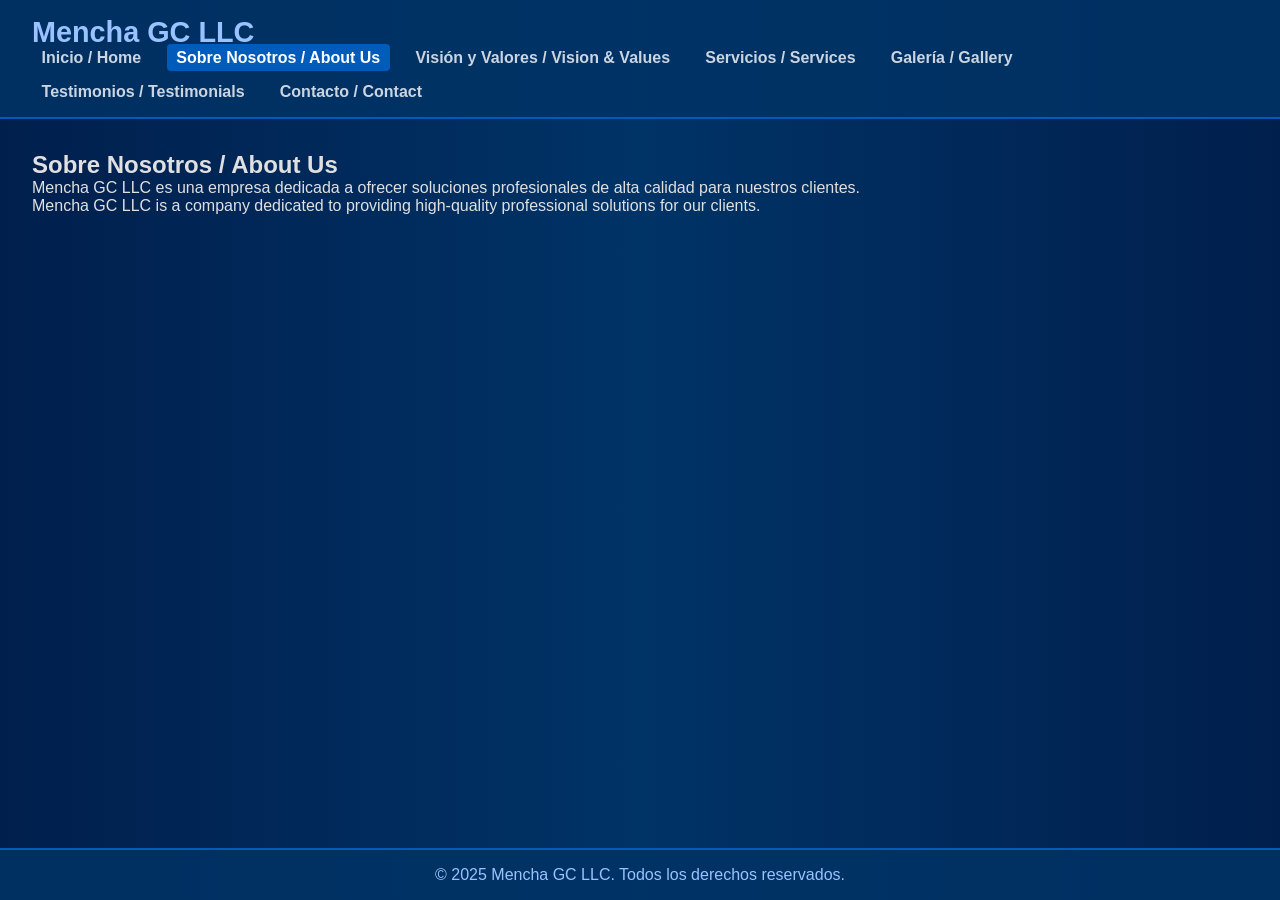
==== about.html @ c3d9b0c3 "Add files via upload" ====
<!DOCTYPE html>
<html lang="es">
<head>
  <meta charset="UTF-8" />
  <meta name="viewport" content="width=device-width, initial-scale=1" />
  <title>Mencha GC LLC - Sobre Nosotros</title>
  <link rel="stylesheet" href="styles.css" />
</head>
<body>
  <header>
    <div class="logo">Mencha GC LLC</div>
    <nav>
      <ul>
        <li><a href="index.html" target="_blank">Inicio / Home</a></li>
        <li><a href="about.html" target="_blank" class="active">Sobre Nosotros / About Us</a></li>
        <li><a href="vision.html" target="_blank">Visión y Valores / Vision & Values</a></li>
        <li><a href="services.html" target="_blank">Servicios / Services</a></li>
        <li><a href="gallery.html" target="_blank">Galería / Gallery</a></li>
        <li><a href="testimonials.html" target="_blank">Testimonios / Testimonials</a></li>
        <li><a href="contact.html" target="_blank">Contacto / Contact</a></li>
      </ul>
    </nav>
  </header>

  <main>
    <section>
      <h2>Sobre Nosotros / About Us</h2>
      <p>Mencha GC LLC es una empresa dedicada a ofrecer soluciones profesionales de alta calidad para nuestros clientes.</p>
      <p>Mencha GC LLC is a company dedicated to providing high-quality professional solutions for our clients.</p>
    </section>
  </main>

  <footer>
    <p>© 2025 Mencha GC LLC. Todos los derechos reservados.</p>
  </footer>
</body>
</html>
---- styles.css ----
/* Reset y estilos básicos */
* {
  margin: 0;
  padding: 0;
  box-sizing: border-box;
  font-family: 'Segoe UI', Tahoma, Geneva, Verdana, sans-serif;
}

body {
  background: linear-gradient(90deg, #001f4d, #003366, #001f4d);
  color: #e0e0e0;
  min-height: 100vh;
  display: flex;
  flex-direction: column;
}

header {
  background: rgba(0, 51, 102, 0.85);
  padding: 1rem 2rem;
  display: flex;
  flex-wrap: wrap;
  align-items: center;
  justify-content: space-between;
  border-bottom: 2px solid #005bbb;
  position: sticky;
  top: 0;
  z-index: 100;
}

.logo {
  font-size: 1.8rem;
  font-weight: bold;
  color: #99c2ff;
  user-select: none;
}

nav ul {
  list-style: none;
  display: flex;
  flex-wrap: wrap;
  gap: 1rem;
}

nav ul li a {
  color: #cbd5e1;
  text-decoration: none;
  font-weight: 600;
  padding: 0.3rem 0.6rem;
  border-radius: 4px;
  transition: background-color 0.3s ease;
}

nav ul li a:hover,
nav ul li a.active {
  background-color: #005bbb;
  color: #ffffff;
}

.search-container {
  display: flex;
  align-items: center;
  gap: 0.5rem;
  margin-top: 0.5rem;
}

.search-container select,
.search-container input {
  padding: 0.3rem 0.6rem;
  border-radius: 5px;
  border: none;
  font-size: 1rem;
}

.search-container button {
  background-color: #005bbb;
  border: none;
  color: white;
  padding: 0.4rem 1rem;
  border-radius: 5px;
  cursor: pointer;
  font-weight: 700;
  transition: background-color 0.3s ease;
}

.search-container button:hover {
  background-color: #003d99;
}

main {
  flex-grow: 1;
  padding: 2rem;
}

.welcome {
  text-align: center;
  margin-bottom: 2rem;
}

.welcome h1 {
  font-size: 2.2rem;
  margin-bottom: 0.5rem;
  color: #99c2ff;
}

.welcome p {
  font-size: 1.2rem;
  margin-bottom: 1.5rem;
  color: #cbd5e1;
}

.social-media {
  display: flex;
  justify-content: center;
  gap: 2rem;
  margin-bottom: 2rem;
}

.social-media a img {
  width: 32px;
  height: 32px;
  filter: brightness(85%);
  transition: filter 0.3s ease;
}

.social-media a:hover img {
  filter: brightness(100%);
}

footer {
  text-align: center;
  padding: 1rem 0;
  background: rgba(0, 51, 102, 0.85);
  border-top: 2px solid #005bbb;
  color: #99c2ff;
  user-select: none;
}

/* Formularios */
form {
  max-width: 500px;
  margin: 0 auto;
  display: flex;
  flex-direction: column;
  gap: 1rem;
}

form label {
  font-weight: 600;
  color: #99c2ff;
}

form input,
form textarea {
  padding: 0.5rem;
  border-radius: 5px;
  border: none;
  font-size: 1rem;
  resize: vertical;
}

form button {
  background-color: #005bbb;
  border: none;
  color: white;
  padding: 0.6rem 1.5rem;
  border-radius: 5px;
  cursor: pointer;
  font-weight: 700;
  transition: background-color 0.3s ease;
}

form button:hover {
  background-color: #003d99;
}

/* Responsive */
@media (max-width: 768px) {
  header {
    flex-direction: column;
    align-items: flex-start;
  }
  nav ul {
    flex-direction: column;
    width: 100%;
  }
  nav ul li {
    width: 100%;
  }
  nav ul li a {
    display: block;
    width: 100%;
    padding: 0.5rem 1rem;
  }
  .search-container {
    width: 100%;
    margin-top: 1rem;
  }
}
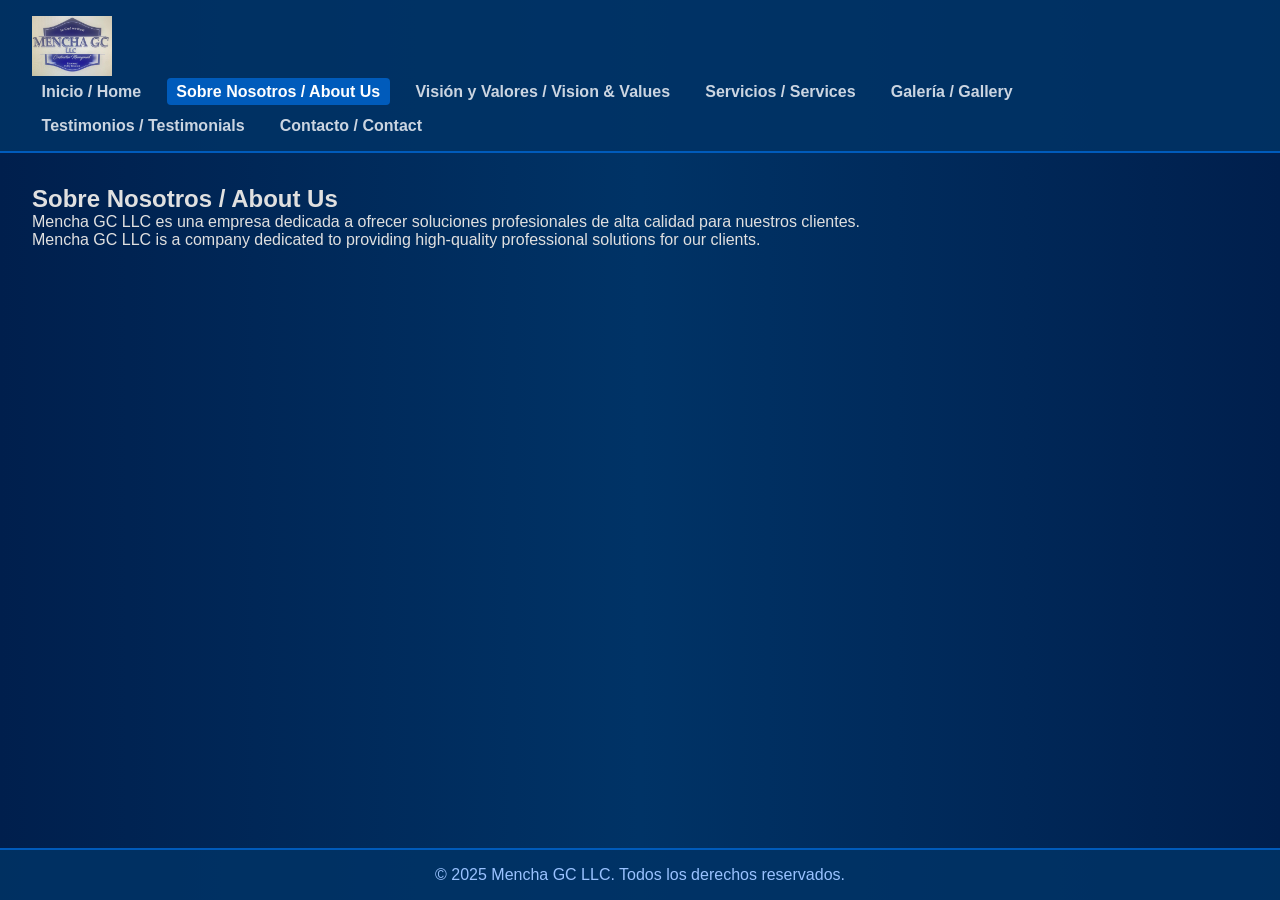
==== commit fe1205a3: "Update about.html" ====
--- a/about.html
+++ b/about.html
@@ -8,7 +8,9 @@
 </head>
 <body>
   <header>
-    <div class="logo">Mencha GC LLC</div>
+    <div class="logo">
+      <img src="images/Logo.png" alt="Mencha GC LLC logo" style=height:60px;"/>
+    </div>
     <nav>
       <ul>
         <li><a href="index.html" target="_blank">Inicio / Home</a></li>
